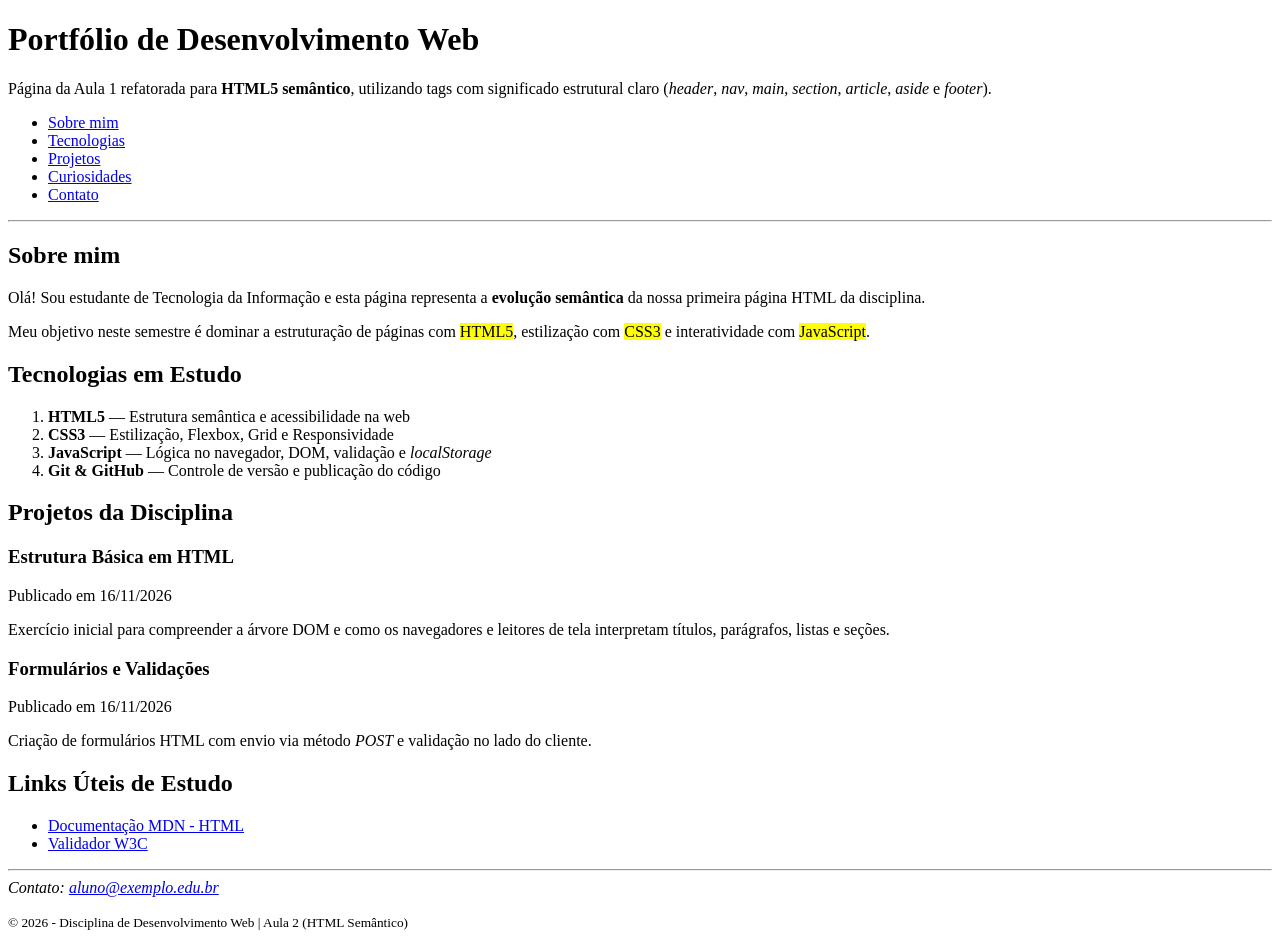
==== aula-2/index.html @ a17cf317 "feat(aula-2): adiciona entrega da aula 2" ====
<!DOCTYPE html>
<html lang="pt-BR">
<head>
  <meta charset="UTF-8" />
  <meta name="viewport" content="width=device-width, initial-scale=1.0" />
  <title>Aula 2 - Nosso Primeiro HTML Semântico</title>
</head>
<body>
  <!-- Substitui <div id="cabecalho"> pela tag semântica <header> -->
  <header>
    <h1>Portfólio de Desenvolvimento Web</h1>
    <p>
      Página da Aula 1 refatorada para <strong>HTML5 semântico</strong>,
      utilizando tags com significado estrutural claro (<em>header</em>,
      <em>nav</em>, <em>main</em>, <em>section</em>, <em>article</em>,
      <em>aside</em> e <em>footer</em>).
    </p>

    <!-- Substitui <div id="menu"> por <nav> -->
    <nav aria-label="Navegação principal">
      <ul>
        <li><a href="#sobre">Sobre mim</a></li>
        <li><a href="#tecnologias">Tecnologias</a></li>
        <li><a href="#projetos">Projetos</a></li>
        <li><a href="#curiosidades">Curiosidades</a></li>
        <li><a href="#contato">Contato</a></li>
      </ul>
    </nav>
  </header>

  <hr />

  <!-- Substitui <div id="conteudo-principal"> por <main> -->
  <main>
    <!-- Substitui <div id="sobre"> por <section> -->
    <section id="sobre">
      <h2>Sobre mim</h2>
      <p>
        Olá! Sou estudante de Tecnologia da Informação e esta página representa a
        <strong>evolução semântica</strong> da nossa primeira página HTML da disciplina.
      </p>
      <p>
        Meu objetivo neste semestre é dominar a estruturação de páginas com
        <mark>HTML5</mark>, estilização com <mark>CSS3</mark> e interatividade
        com <mark>JavaScript</mark>.
      </p>
    </section>

    <!-- Substitui <div id="tecnologias"> por <section> -->
    <section id="tecnologias">
      <h2>Tecnologias em Estudo</h2>
      <ol>
        <li><strong>HTML5</strong> — Estrutura semântica e acessibilidade na web</li>
        <li><strong>CSS3</strong> — Estilização, Flexbox, Grid e Responsividade</li>
        <li><strong>JavaScript</strong> — Lógica no navegador, DOM, validação e <em>localStorage</em></li>
        <li><strong>Git &amp; GitHub</strong> — Controle de versão e publicação do código</li>
      </ol>
    </section>

    <!-- Substitui <div id="projetos"> por <section> contendo <article> -->
    <section id="projetos">
      <h2>Projetos da Disciplina</h2>

      <article>
        <header>
          <h3>Estrutura Básica em HTML</h3>
          <p>Publicado em <time datetime="2026-11-16">16/11/2026</time></p>
        </header>
        <p>
          Exercício inicial para compreender a árvore DOM e como os navegadores
          e leitores de tela interpretam títulos, parágrafos, listas e seções.
        </p>
      </article>

      <article>
        <header>
          <h3>Formulários e Validações</h3>
          <p>Publicado em <time datetime="2026-11-16">16/11/2026</time></p>
        </header>
        <p>
          Criação de formulários HTML com envio via método <em>POST</em> e
          validação no lado do cliente.
        </p>
      </article>
    </section>

    <!-- Substitui <div id="curiosidades"> por <aside> -->
    <aside id="curiosidades">
      <h2>Links Úteis de Estudo</h2>
      <ul>
        <li><a href="https://developer.mozilla.org/pt-BR/docs/Web/HTML" target="_blank" rel="noopener noreferrer">Documentação MDN - HTML</a></li>
        <li><a href="https://validator.w3.org/" target="_blank" rel="noopener noreferrer">Validador W3C</a></li>
      </ul>
    </aside>
  </main>

  <hr />

  <!-- Substitui <div id="rodape"> por <footer> e <address> -->
  <footer>
    <address id="contato">
      Contato: <a href="mailto:aluno@exemplo.edu.br">aluno@exemplo.edu.br</a>
    </address>
    <p><small>&copy; 2026 - Disciplina de Desenvolvimento Web | Aula 2 (HTML Semântico)</small></p>
  </footer>
</body>
</html>
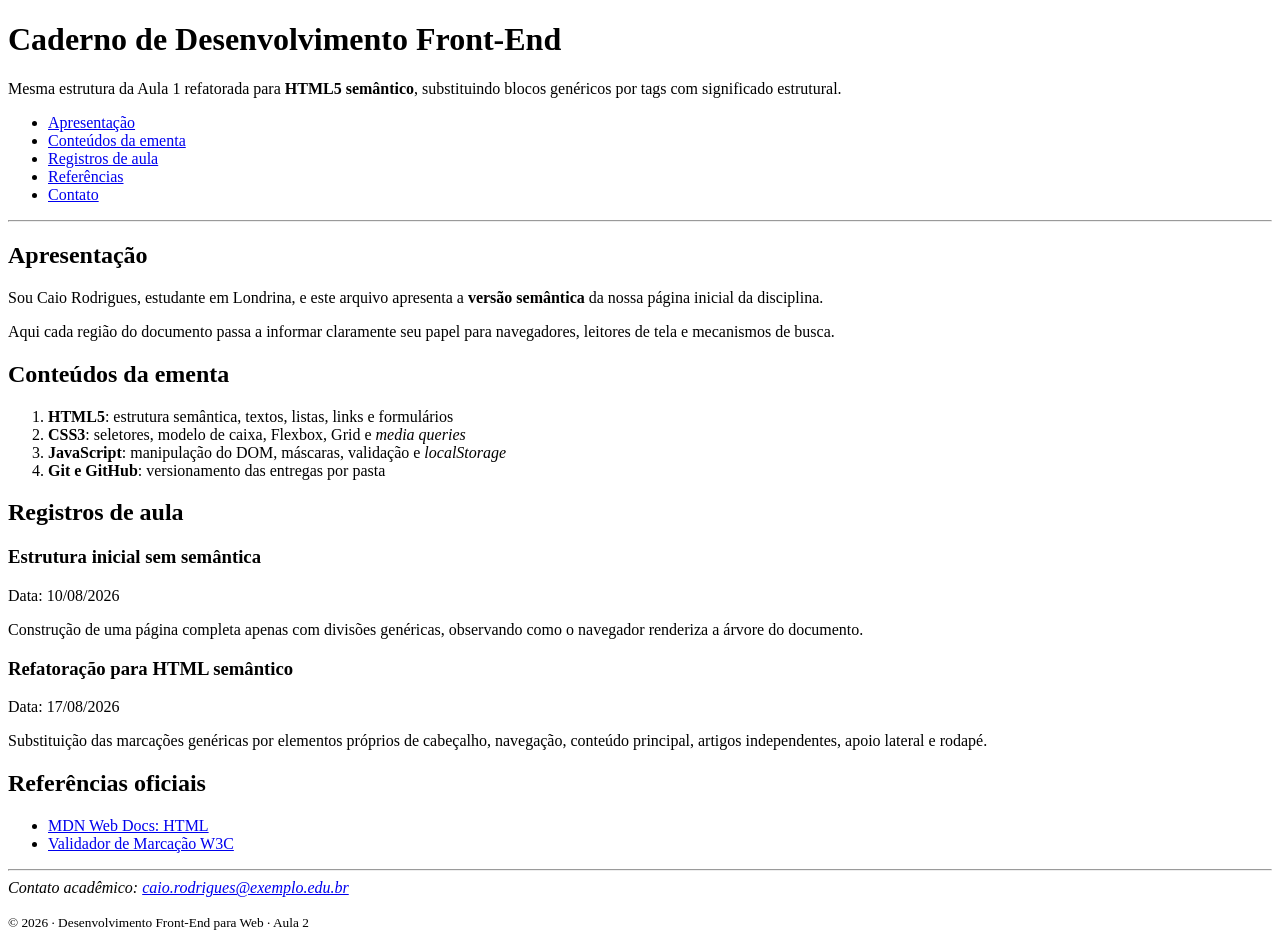
==== commit be152bdd: "style: aplica direcao visual autoral e atualiza README da disciplina" ====
--- a/aula-2/index.html
+++ b/aula-2/index.html
@@ -3,26 +3,24 @@
 <head>
   <meta charset="UTF-8" />
   <meta name="viewport" content="width=device-width, initial-scale=1.0" />
-  <title>Aula 2 - Nosso Primeiro HTML Semântico</title>
+  <title>Aula 2: Primeiro HTML Semântico</title>
 </head>
 <body>
-  <!-- Substitui <div id="cabecalho"> pela tag semântica <header> -->
+  <!-- Substitui <div id="cabecalho"> por <header> -->
   <header>
-    <h1>Portfólio de Desenvolvimento Web</h1>
+    <h1>Caderno de Desenvolvimento Front-End</h1>
     <p>
-      Página da Aula 1 refatorada para <strong>HTML5 semântico</strong>,
-      utilizando tags com significado estrutural claro (<em>header</em>,
-      <em>nav</em>, <em>main</em>, <em>section</em>, <em>article</em>,
-      <em>aside</em> e <em>footer</em>).
+      Mesma estrutura da Aula 1 refatorada para <strong>HTML5 semântico</strong>,
+      substituindo blocos genéricos por tags com significado estrutural.
     </p>
 
     <!-- Substitui <div id="menu"> por <nav> -->
     <nav aria-label="Navegação principal">
       <ul>
-        <li><a href="#sobre">Sobre mim</a></li>
-        <li><a href="#tecnologias">Tecnologias</a></li>
-        <li><a href="#projetos">Projetos</a></li>
-        <li><a href="#curiosidades">Curiosidades</a></li>
+        <li><a href="#apresentacao">Apresentação</a></li>
+        <li><a href="#conteudos">Conteúdos da ementa</a></li>
+        <li><a href="#registros">Registros de aula</a></li>
+        <li><a href="#referencias">Referências</a></li>
         <li><a href="#contato">Contato</a></li>
       </ul>
     </nav>
@@ -32,64 +30,63 @@
 
   <!-- Substitui <div id="conteudo-principal"> por <main> -->
   <main>
-    <!-- Substitui <div id="sobre"> por <section> -->
-    <section id="sobre">
-      <h2>Sobre mim</h2>
+    <!-- Substitui <div id="apresentacao"> por <section> -->
+    <section id="apresentacao">
+      <h2>Apresentação</h2>
       <p>
-        Olá! Sou estudante de Tecnologia da Informação e esta página representa a
-        <strong>evolução semântica</strong> da nossa primeira página HTML da disciplina.
+        Sou Caio Rodrigues, estudante em Londrina, e este arquivo apresenta a
+        <strong>versão semântica</strong> da nossa página inicial da disciplina.
       </p>
       <p>
-        Meu objetivo neste semestre é dominar a estruturação de páginas com
-        <mark>HTML5</mark>, estilização com <mark>CSS3</mark> e interatividade
-        com <mark>JavaScript</mark>.
+        Aqui cada região do documento passa a informar claramente seu papel para
+        navegadores, leitores de tela e mecanismos de busca.
       </p>
     </section>
 
-    <!-- Substitui <div id="tecnologias"> por <section> -->
-    <section id="tecnologias">
-      <h2>Tecnologias em Estudo</h2>
+    <!-- Substitui <div id="conteudos"> por <section> -->
+    <section id="conteudos">
+      <h2>Conteúdos da ementa</h2>
       <ol>
-        <li><strong>HTML5</strong> — Estrutura semântica e acessibilidade na web</li>
-        <li><strong>CSS3</strong> — Estilização, Flexbox, Grid e Responsividade</li>
-        <li><strong>JavaScript</strong> — Lógica no navegador, DOM, validação e <em>localStorage</em></li>
-        <li><strong>Git &amp; GitHub</strong> — Controle de versão e publicação do código</li>
+        <li><strong>HTML5</strong>: estrutura semântica, textos, listas, links e formulários</li>
+        <li><strong>CSS3</strong>: seletores, modelo de caixa, Flexbox, Grid e <em>media queries</em></li>
+        <li><strong>JavaScript</strong>: manipulação do DOM, máscaras, validação e <em>localStorage</em></li>
+        <li><strong>Git e GitHub</strong>: versionamento das entregas por pasta</li>
       </ol>
     </section>
 
-    <!-- Substitui <div id="projetos"> por <section> contendo <article> -->
-    <section id="projetos">
-      <h2>Projetos da Disciplina</h2>
+    <!-- Substitui <div id="registros"> e cada .registro por <section> e <article> -->
+    <section id="registros">
+      <h2>Registros de aula</h2>
 
       <article>
         <header>
-          <h3>Estrutura Básica em HTML</h3>
-          <p>Publicado em <time datetime="2026-11-16">16/11/2026</time></p>
+          <h3>Estrutura inicial sem semântica</h3>
+          <p>Data: <time datetime="2026-08-10">10/08/2026</time></p>
         </header>
         <p>
-          Exercício inicial para compreender a árvore DOM e como os navegadores
-          e leitores de tela interpretam títulos, parágrafos, listas e seções.
+          Construção de uma página completa apenas com divisões genéricas, observando
+          como o navegador renderiza a árvore do documento.
         </p>
       </article>
 
       <article>
         <header>
-          <h3>Formulários e Validações</h3>
-          <p>Publicado em <time datetime="2026-11-16">16/11/2026</time></p>
+          <h3>Refatoração para HTML semântico</h3>
+          <p>Data: <time datetime="2026-08-17">17/08/2026</time></p>
         </header>
         <p>
-          Criação de formulários HTML com envio via método <em>POST</em> e
-          validação no lado do cliente.
+          Substituição das marcações genéricas por elementos próprios de cabeçalho,
+          navegação, conteúdo principal, artigos independentes, apoio lateral e rodapé.
         </p>
       </article>
     </section>
 
-    <!-- Substitui <div id="curiosidades"> por <aside> -->
-    <aside id="curiosidades">
-      <h2>Links Úteis de Estudo</h2>
+    <!-- Substitui <div id="referencias"> por <aside> -->
+    <aside id="referencias">
+      <h2>Referências oficiais</h2>
       <ul>
-        <li><a href="https://developer.mozilla.org/pt-BR/docs/Web/HTML" target="_blank" rel="noopener noreferrer">Documentação MDN - HTML</a></li>
-        <li><a href="https://validator.w3.org/" target="_blank" rel="noopener noreferrer">Validador W3C</a></li>
+        <li><a href="https://developer.mozilla.org/pt-BR/docs/Web/HTML" target="_blank" rel="noopener noreferrer">MDN Web Docs: HTML</a></li>
+        <li><a href="https://validator.w3.org/" target="_blank" rel="noopener noreferrer">Validador de Marcação W3C</a></li>
       </ul>
     </aside>
   </main>
@@ -99,9 +96,9 @@
   <!-- Substitui <div id="rodape"> por <footer> e <address> -->
   <footer>
     <address id="contato">
-      Contato: <a href="mailto:aluno@exemplo.edu.br">aluno@exemplo.edu.br</a>
+      Contato acadêmico: <a href="mailto:caio.rodrigues@exemplo.edu.br">caio.rodrigues@exemplo.edu.br</a>
     </address>
-    <p><small>&copy; 2026 - Disciplina de Desenvolvimento Web | Aula 2 (HTML Semântico)</small></p>
+    <p><small>&copy; 2026 · Desenvolvimento Front-End para Web · Aula 2</small></p>
   </footer>
 </body>
 </html>
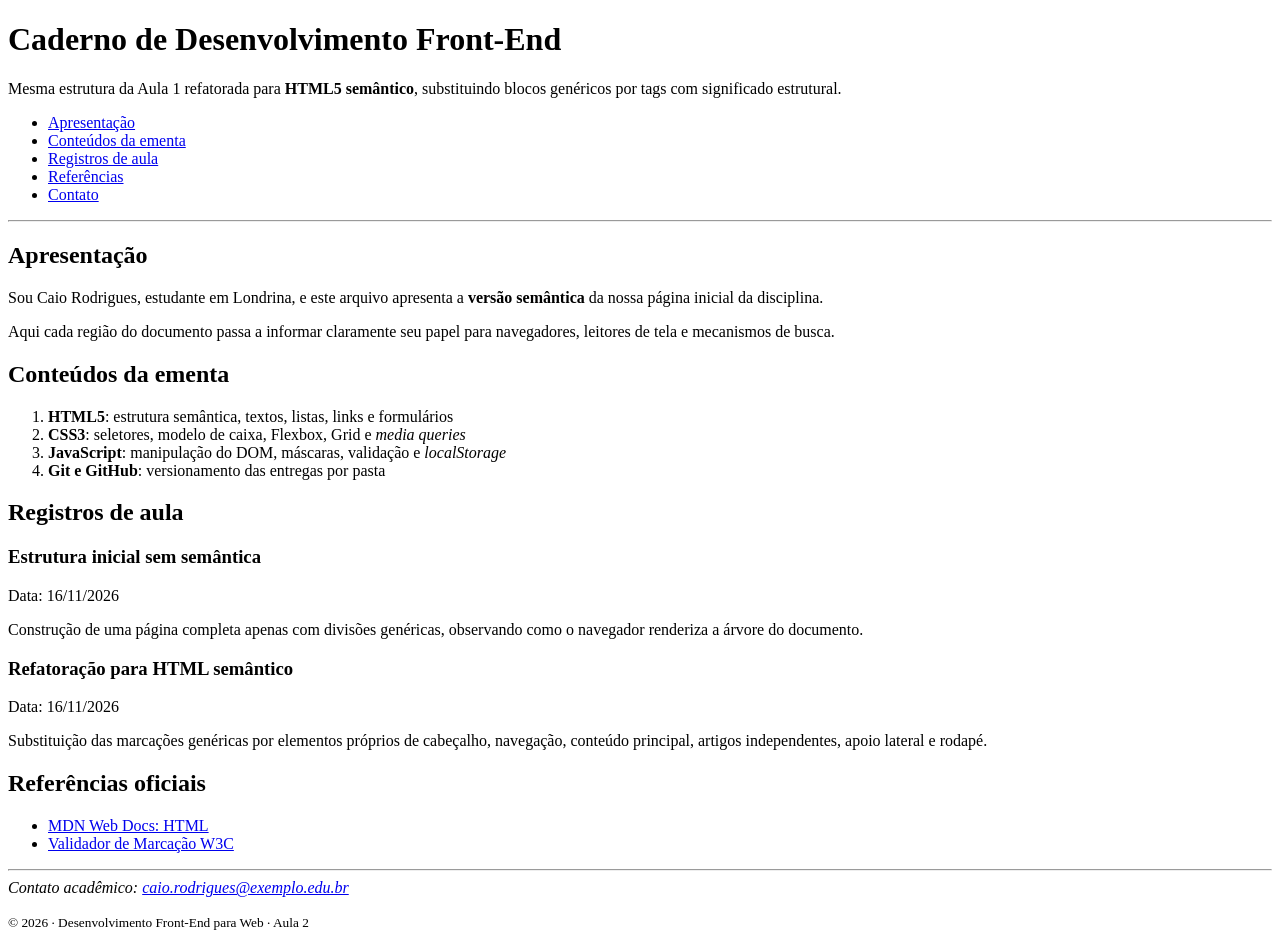
==== commit afd418fb: "fix: resposta real do postman-echo e remove datas de agosto" ====
--- a/aula-2/index.html
+++ b/aula-2/index.html
@@ -61,7 +61,7 @@
       <article>
         <header>
           <h3>Estrutura inicial sem semântica</h3>
-          <p>Data: <time datetime="2026-08-10">10/08/2026</time></p>
+          <p>Data: <time datetime="2026-11-16">16/11/2026</time></p>
         </header>
         <p>
           Construção de uma página completa apenas com divisões genéricas, observando
@@ -72,7 +72,7 @@
       <article>
         <header>
           <h3>Refatoração para HTML semântico</h3>
-          <p>Data: <time datetime="2026-08-17">17/08/2026</time></p>
+          <p>Data: <time datetime="2026-11-16">16/11/2026</time></p>
         </header>
         <p>
           Substituição das marcações genéricas por elementos próprios de cabeçalho,
